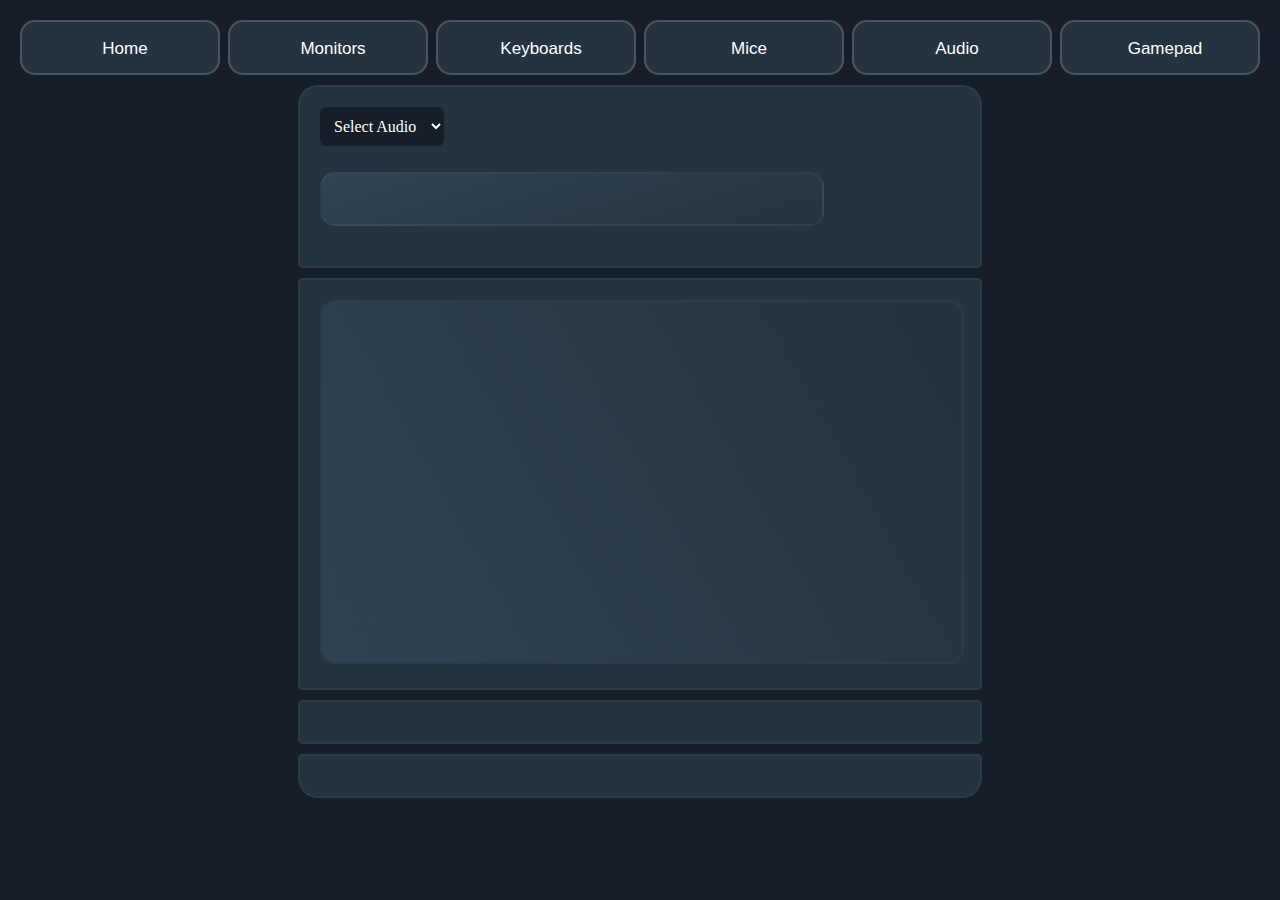
==== audiointerface.html @ 2f2b57b2 "Added rest of pages and images. TODO-ID CLEAN UP" ====
<!DOCTYPE html>
<html lang="en">

<head>
    <meta charset="UTF-8">
    <link rel="stylesheet" href="styles/style.css">
    <title>Document</title>
    <script src="scripts/object.js"></script>
    <script src="scripts/data.js"></script>

</head>

<body>

    <div class="navContainer">
        <button onclick="location.href='index.html';" class="navButton"><i class="fi fi-rr-wrench-simple"></i>Home
        </button>
        <button onclick="location.href='monitor.html';" class="navButton"><i class="fi fi-rr-screen"></i>Monitors
        </button>
        <button onclick="location.href='keyboard.html';" class="navButton"><i class="fi fi-rr-keyboard"></i>Keyboards
        </button>
        <button onclick="location.href='mice.html';" class="navButton"><i class="fi fi-rr-mouse"></i>Mice</button>
        <button onclick="location.href='audiointerface.html';" class="navButton"><i class="fi fi-rr-volume"></i>Audio
        </button>
        <button onclick="location.href='gamepad.html';" class="navButton"><i class="fi fi-rr-gamepad"></i>Gamepad
        </button>

    </div>

    <div class="monitorContainer">

        <div class="modelContainer">
            <select class="selectionDropdown" id="audioDropdown" onchange="audioSelection()">
                <option value="option0">Select Audio</option>
                <option value="option1">Option 1</option>
                <option value="option2">Option 2</option>
                <option value="option3">Option 3</option>
                <option value="option4">Option 4</option>
                <option value="option5">Option 5</option>
            </select>
            <h2 id="monitor-title"><span class="skeleton"></span></h2>
        </div>
        <div class="monitorImageWrapper">
            <div id="monitorImage"><img class="monitorimg" src="images/monitors/placeholder.png" /></div>
        </div>
        <div class="monitorTableWrapper">
            <table id="monitorTable"></table>
        </div>
        <div class="rezcheck">
            <div id="checkResolution"></div>
        </div>

    </div>

    <script src="scripts/script.js"></script>

</body>

</html>
---- styles/style.css ----
@import url("https://dev-cats.github.io/code-snippets/JetBrainsMono.css");
@import url("https://cdn-uicons.flaticon.com/uicons-regular-rounded/css/uicons-regular-rounded.css");

/* * {
  border: 1px dotted red;
} */

/* Global */
body {
  background-color: #161f27;
  color: white;
  font-family: JetBrains Mono;
  max-width: 1600px;
  margin: 0 auto;
}
.navContainer {
  padding: 20px 0 0 0;
  display: flex;
  justify-content: center;
  gap: 8px;
}

.navButton {
  height: 55px;
  width: 200px;
  font-size: 17px;
  font-weight: 400px;
  background-color: #24333f;
  color: white;
  border-radius: 15px;
  border: 2px solid #ffffff2c;
  transition: 0.3s;
}
.navButton:hover {
  background-color: #2b3d4c;
  border-radius: 10px;
  border: 2px solid #ffffff44;
}

.navButton > i {
  font-size: 20px;
  color: white;
  margin: 0 10px 0 0;
}

/* Index Styling */

.userAgentContainer {
  display: flex;
  justify-content: center;
  align-content: center;
}
.initInfo {
  display: flex;
  justify-self: center;
}

.userAgentImgContainer {
  display: flex;
  justify-content: center;
  align-content: center;
}

.browserContent,
.osContent {
  background-color: #24333f;
  width: 150px;
  padding: 50px;
  border-radius: 20px;
  border: 2px solid #ffffff2c;
  margin: 20px;
  display: flex;
  flex-direction: column;
  flex-wrap: wrap;
  align-content: center;
  align-items: center;
}

.ipcontainer {
  display: flex;
  justify-content: center;
  padding: 0 0 20px 0;
}

.ipwrapper {
  display: flex;
  background-color: #24333f;
  padding: 20px 10px;
  width: 35%;
  justify-content: center;
  border-radius: 20px;
  border: 2px solid #ffffff2c;
}

.boicon {
  width: 150px;
}

/* Monitor Styling */
.monitorContainer {
  display: flex;
  flex-direction: column;
  align-items: center;
}

.modelContainer {
  border-radius: 20px 20px 5px 5px;
  margin: 20px 0 0 0;
}

.skeleton::after {
  display: block;
  content: "";
  background: linear-gradient(0.95turn, #24333f, #2f4455);
  width: 500px;
  height: 50px;
  letter-spacing: -20px;
  border-radius: 15px;
  border: 2px solid #ffffff0a;
}

.monitorImageWrapper {
  border-radius: 5px;
}

.monitorTableWrapper {
  border-radius: 5px;
}

.rezcheck {
  border-radius: 5px 5px 20px 20px;
}

.modelContainer,
.monitorImageWrapper,
.monitorTableWrapper,
.rezcheck {
  background-color: #24333f;
  margin: 10px 0 0 0;
  padding: 20px;
  width: 50%;
  border: 2px solid #ffffff0a;
}

.monitorimg {
  border-radius: 15px;
  width: 100%;
  transition: opacity 0.2s ease-in-out;
  border: 2px solid #ffffff0a;
}

.selectionDropdown {
  color: #fff;
  background-color: #161f27;
  font-family: inherit;
  font-size: inherit;
  margin-right: 6px;
  margin-bottom: 6px;
  padding: 10px;
  border: none;
  border-radius: 6px;
  outline: none;
}
option {
  background-color: #161f27;
}

option:hover {
  background-color: #24333f;
}

td {
  padding: 0 50px 0 0;
}
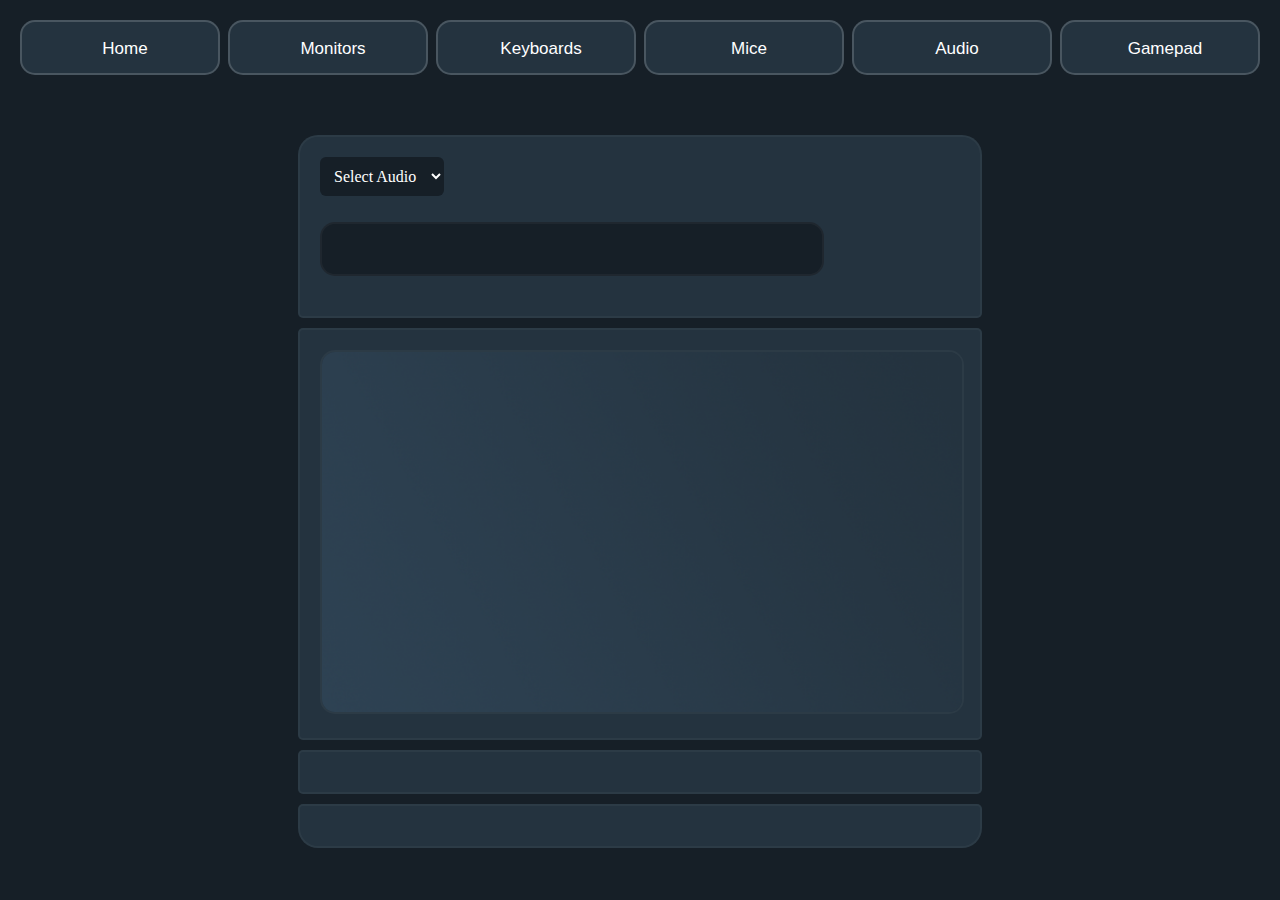
==== commit 013ccf16: "refactor and code clean up + Commenting." ====
--- a/audiointerface.html
+++ b/audiointerface.html
@@ -27,7 +27,7 @@
 
     </div>
 
-    <div class="monitorContainer">
+    <div class="productContainer">
 
         <div class="modelContainer">
             <select class="selectionDropdown" id="audioDropdown" onchange="audioSelection()">
@@ -38,16 +38,16 @@
                 <option value="option4">Option 4</option>
                 <option value="option5">Option 5</option>
             </select>
-            <h2 id="monitor-title"><span class="skeleton"></span></h2>
+            <h2 id="productTitle"><span class="skeleton"></span></h2>
         </div>
-        <div class="monitorImageWrapper">
-            <div id="monitorImage"><img class="monitorimg" src="images/monitors/placeholder.png" /></div>
+        <div class="productImageWrapper">
+            <div id="productImage"><img class="productImage" src="images/monitors/placeholder.png" /></div>
         </div>
-        <div class="monitorTableWrapper">
-            <table id="monitorTable"></table>
+        <div class="productTableWrapper">
+            <table id="productTable"></table>
         </div>
-        <div class="rezcheck">
-            <div id="checkResolution"></div>
+        <div class="extraContainer">
+            <div id="check"></div>
         </div>
 
     </div>
--- a/styles/style.css
+++ b/styles/style.css
@@ -76,13 +76,13 @@
   align-items: center;
 }
 
-.ipcontainer {
+.infocontainer {
   display: flex;
   justify-content: center;
   padding: 0 0 20px 0;
 }
 
-.ipwrapper {
+.infowrapper {
   display: flex;
   background-color: #24333f;
   padding: 20px 10px;
@@ -96,8 +96,9 @@
   width: 150px;
 }
 
-/* Monitor Styling */
-.monitorContainer {
+/* Products styling */
+.productContainer {
+  margin: 50px 0 0 0;
   display: flex;
   flex-direction: column;
   align-items: center;
@@ -111,7 +112,7 @@
 .skeleton::after {
   display: block;
   content: "";
-  background: linear-gradient(0.95turn, #24333f, #2f4455);
+  background-color: #161f27;
   width: 500px;
   height: 50px;
   letter-spacing: -20px;
@@ -119,22 +120,19 @@
   border: 2px solid #ffffff0a;
 }
 
-.monitorImageWrapper {
+.productImageWrapper,
+.productTableWrapper {
   border-radius: 5px;
 }
 
-.monitorTableWrapper {
-  border-radius: 5px;
-}
-
-.rezcheck {
+.extraContainer {
   border-radius: 5px 5px 20px 20px;
 }
 
 .modelContainer,
-.monitorImageWrapper,
-.monitorTableWrapper,
-.rezcheck {
+.productImageWrapper,
+.productTableWrapper,
+.extraContainer {
   background-color: #24333f;
   margin: 10px 0 0 0;
   padding: 20px;
@@ -142,7 +140,7 @@
   border: 2px solid #ffffff0a;
 }
 
-.monitorimg {
+.productImage {
   border-radius: 15px;
   width: 100%;
   transition: opacity 0.2s ease-in-out;
@@ -172,3 +170,7 @@
 td {
   padding: 0 50px 0 0;
 }
+
+.supported {
+  color: rgb(0, 255, 0);
+}
